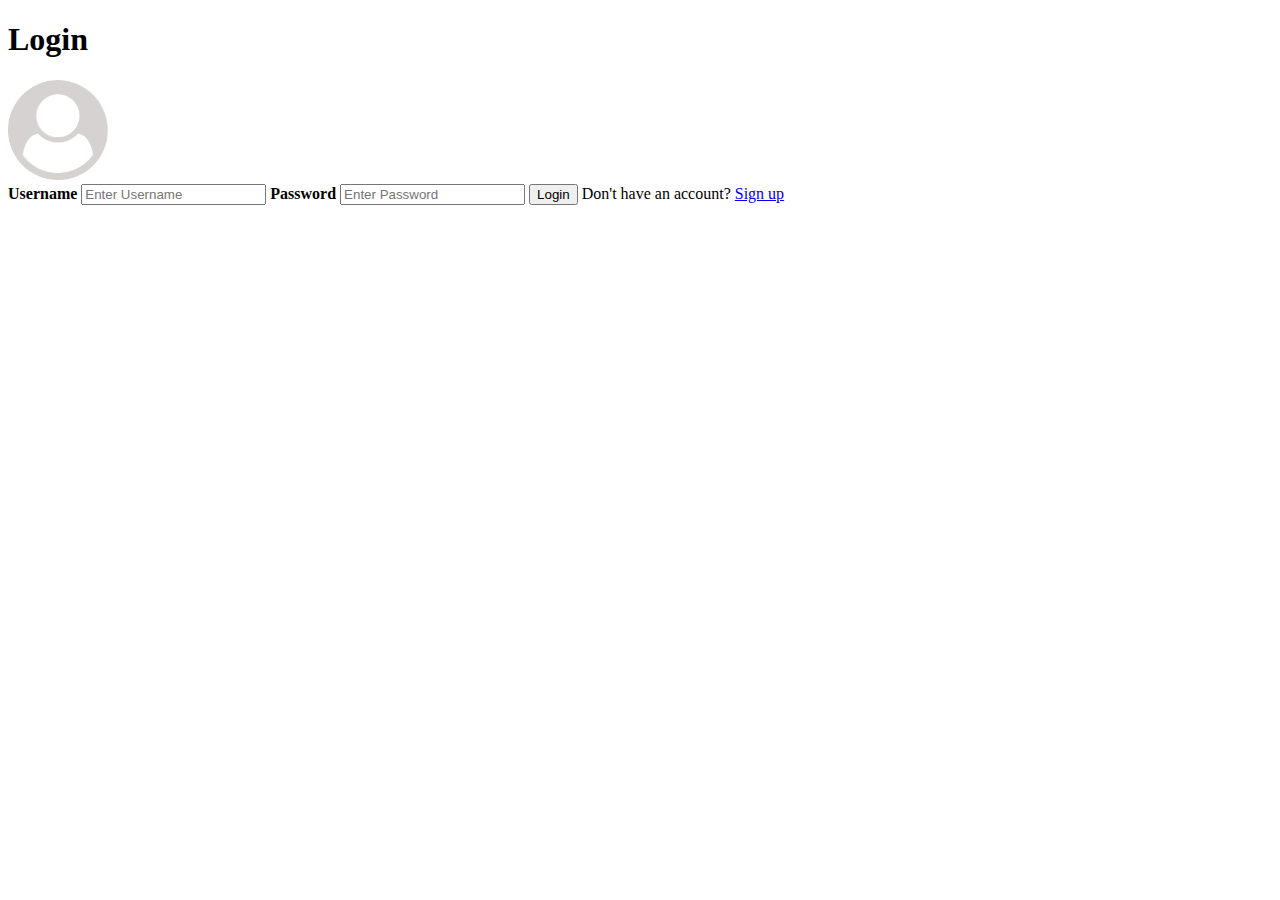
==== index.html @ c1cff877 "Add files via upload" ====
<!DOCTYPE html>
<html>
<head>
	<title>Hotel Management System</title>
	<link rel="stylesheet" type="text/css" href="css/style.css">

	<!-- <style>
		body {
			background-image: url("src/bg2.jpg");
			background-repeat: no-repeat;
			background-size: cover;
            background-color: #cccccc;
			font-family: Arial, sans-serif;
		}
		.container {
			background-color: #ffffff;
			border-radius: 10px;
			box-shadow: 0px 0px 10px rgba(0, 0, 0, 0.2);
			margin: 10% auto;
			max-width: 400px;
			padding: 20px;
			text-align: center;
		}
		.button{
			border: none;
			border-radius: 4px;
			color: white;
			cursor: pointer;
			max-width: 200px;
			padding: 12px 20px;
			margin: 10% auto;
			width: 100%;
			text-align: center;
		}
		h1 {
			color: #333333;
			font-size: 28px;
			margin-bottom: 20px;
		}
		input[type=text], input[type=password] {
			border: 2px solid #ccc;
			border-radius: 4px;
			box-sizing: border-box;
			margin-bottom: 20px;
			padding: 10px;
			width: 100%;
		}
		button {
			background-color: #4CAF50;
			border: none;
			border-radius: 4px;
			color: white;
			cursor: pointer;
			padding: 12px 20px;
			width: 100%;
		}
		button:hover {
			background-color: #45a049;
		}
		span {
			color: #666666;
			font-size: 14px;
		}
	</style> -->
</head>

<body>
	<div class="container">
		<h1>Login</h1>
		<img src="src/userProfile.png" alt="Login" width="100" height="100">
		<form action="html/homepageA.html" method="post">
			<label for="username"><b>Username</b></label>
			<input type="text" placeholder="Enter Username"  name="username" />

			<label for="password"><b>Password</b></label>
			<input type="password" placeholder="Enter Password"  name="password" />

			<button type="submit" onclick="window.location.href = 'html/homepageU.html';">Login</button>
			<span>Don't have an account? <a href="signup/index.html">Sign up</a></span>
		</form>
	</div>

</body>
</html>
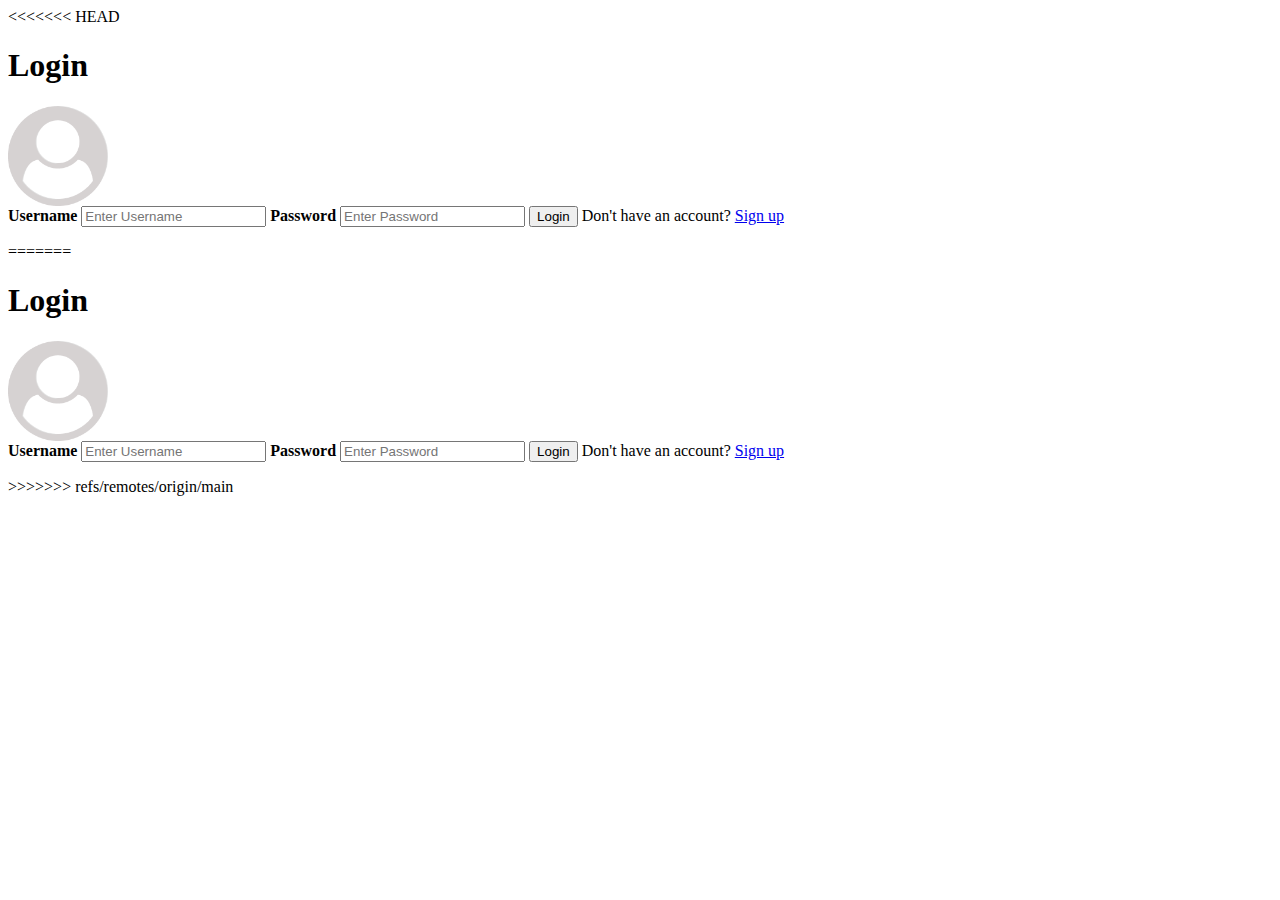
==== commit 9f986285: "updated" ====
--- a/index.html
+++ b/index.html
@@ -1,84 +1,170 @@
-<!DOCTYPE html>
-<html>
-<head>
-	<title>Hotel Management System</title>
-	<link rel="stylesheet" type="text/css" href="css/style.css">
-
-	<!-- <style>
-		body {
-			background-image: url("src/bg2.jpg");
-			background-repeat: no-repeat;
-			background-size: cover;
-            background-color: #cccccc;
-			font-family: Arial, sans-serif;
-		}
-		.container {
-			background-color: #ffffff;
-			border-radius: 10px;
-			box-shadow: 0px 0px 10px rgba(0, 0, 0, 0.2);
-			margin: 10% auto;
-			max-width: 400px;
-			padding: 20px;
-			text-align: center;
-		}
-		.button{
-			border: none;
-			border-radius: 4px;
-			color: white;
-			cursor: pointer;
-			max-width: 200px;
-			padding: 12px 20px;
-			margin: 10% auto;
-			width: 100%;
-			text-align: center;
-		}
-		h1 {
-			color: #333333;
-			font-size: 28px;
-			margin-bottom: 20px;
-		}
-		input[type=text], input[type=password] {
-			border: 2px solid #ccc;
-			border-radius: 4px;
-			box-sizing: border-box;
-			margin-bottom: 20px;
-			padding: 10px;
-			width: 100%;
-		}
-		button {
-			background-color: #4CAF50;
-			border: none;
-			border-radius: 4px;
-			color: white;
-			cursor: pointer;
-			padding: 12px 20px;
-			width: 100%;
-		}
-		button:hover {
-			background-color: #45a049;
-		}
-		span {
-			color: #666666;
-			font-size: 14px;
-		}
-	</style> -->
-</head>
-
-<body>
-	<div class="container">
-		<h1>Login</h1>
-		<img src="src/userProfile.png" alt="Login" width="100" height="100">
-		<form action="html/homepageA.html" method="post">
-			<label for="username"><b>Username</b></label>
-			<input type="text" placeholder="Enter Username"  name="username" />
-
-			<label for="password"><b>Password</b></label>
-			<input type="password" placeholder="Enter Password"  name="password" />
-
-			<button type="submit" onclick="window.location.href = 'html/homepageU.html';">Login</button>
-			<span>Don't have an account? <a href="signup/index.html">Sign up</a></span>
-		</form>
-	</div>
-
-</body>
+<<<<<<< HEAD
+<!DOCTYPE html>
+<html>
+<head>
+	<title>Hotel Management System</title>
+	<link rel="stylesheet" type="text/css" href="css/style.css">
+
+	<!-- <style>
+		body {
+			background-image: url("src/bg2.jpg");
+			background-repeat: no-repeat;
+			background-size: cover;
+            background-color: #cccccc;
+			font-family: Arial, sans-serif;
+		}
+		.container {
+			background-color: #ffffff;
+			border-radius: 10px;
+			box-shadow: 0px 0px 10px rgba(0, 0, 0, 0.2);
+			margin: 10% auto;
+			max-width: 400px;
+			padding: 20px;
+			text-align: center;
+		}
+		.button{
+			border: none;
+			border-radius: 4px;
+			color: white;
+			cursor: pointer;
+			max-width: 200px;
+			padding: 12px 20px;
+			margin: 10% auto;
+			width: 100%;
+			text-align: center;
+		}
+		h1 {
+			color: #333333;
+			font-size: 28px;
+			margin-bottom: 20px;
+		}
+		input[type=text], input[type=password] {
+			border: 2px solid #ccc;
+			border-radius: 4px;
+			box-sizing: border-box;
+			margin-bottom: 20px;
+			padding: 10px;
+			width: 100%;
+		}
+		button {
+			background-color: #4CAF50;
+			border: none;
+			border-radius: 4px;
+			color: white;
+			cursor: pointer;
+			padding: 12px 20px;
+			width: 100%;
+		}
+		button:hover {
+			background-color: #45a049;
+		}
+		span {
+			color: #666666;
+			font-size: 14px;
+		}
+	</style> -->
+</head>
+
+<body>
+	<div class="container">
+		<h1>Login</h1>
+		<img src="src/userProfile.png" alt="Login" width="100" height="100">
+		<form action="html/homepageA.html" method="post">
+			<label for="username"><b>Username</b></label>
+			<input type="text" placeholder="Enter Username"  name="username" />
+
+			<label for="password"><b>Password</b></label>
+			<input type="password" placeholder="Enter Password"  name="password" />
+
+			<button type="submit" onclick="window.location.href = 'html/homepageU.html';">Login</button>
+			<span>Don't have an account? <a href="signup/index.html">Sign up</a></span>
+		</form>
+	</div>
+
+</body>
+=======
+<!DOCTYPE html>
+<html>
+<head>
+	<title>Hotel Management System</title>
+	<link rel="stylesheet" type="text/css" href="css/style.css">
+
+	<!-- <style>
+		body {
+			background-image: url("src/bg2.jpg");
+			background-repeat: no-repeat;
+			background-size: cover;
+            background-color: #cccccc;
+			font-family: Arial, sans-serif;
+		}
+		.container {
+			background-color: #ffffff;
+			border-radius: 10px;
+			box-shadow: 0px 0px 10px rgba(0, 0, 0, 0.2);
+			margin: 10% auto;
+			max-width: 400px;
+			padding: 20px;
+			text-align: center;
+		}
+		.button{
+			border: none;
+			border-radius: 4px;
+			color: white;
+			cursor: pointer;
+			max-width: 200px;
+			padding: 12px 20px;
+			margin: 10% auto;
+			width: 100%;
+			text-align: center;
+		}
+		h1 {
+			color: #333333;
+			font-size: 28px;
+			margin-bottom: 20px;
+		}
+		input[type=text], input[type=password] {
+			border: 2px solid #ccc;
+			border-radius: 4px;
+			box-sizing: border-box;
+			margin-bottom: 20px;
+			padding: 10px;
+			width: 100%;
+		}
+		button {
+			background-color: #4CAF50;
+			border: none;
+			border-radius: 4px;
+			color: white;
+			cursor: pointer;
+			padding: 12px 20px;
+			width: 100%;
+		}
+		button:hover {
+			background-color: #45a049;
+		}
+		span {
+			color: #666666;
+			font-size: 14px;
+		}
+	</style> -->
+</head>
+
+<body>
+	<div class="container">
+		<h1>Login</h1>
+		<img src="src/userProfile.png" alt="Login" width="100" height="100">
+		<form action="html/homepageA.html" method="post">
+			<label for="username"><b>Username</b></label>
+			<input type="text" placeholder="Enter Username"  name="username" />
+
+			<label for="password"><b>Password</b></label>
+			<input type="password" placeholder="Enter Password"  name="password" />
+
+			<button type="submit" onclick="window.location.href = 'html/homepageU.html';">Login</button>
+			<span>Don't have an account? <a href="signup/index.html">Sign up</a></span>
+		</form>
+	</div>
+
+</body>
+>>>>>>> refs/remotes/origin/main
 </html>